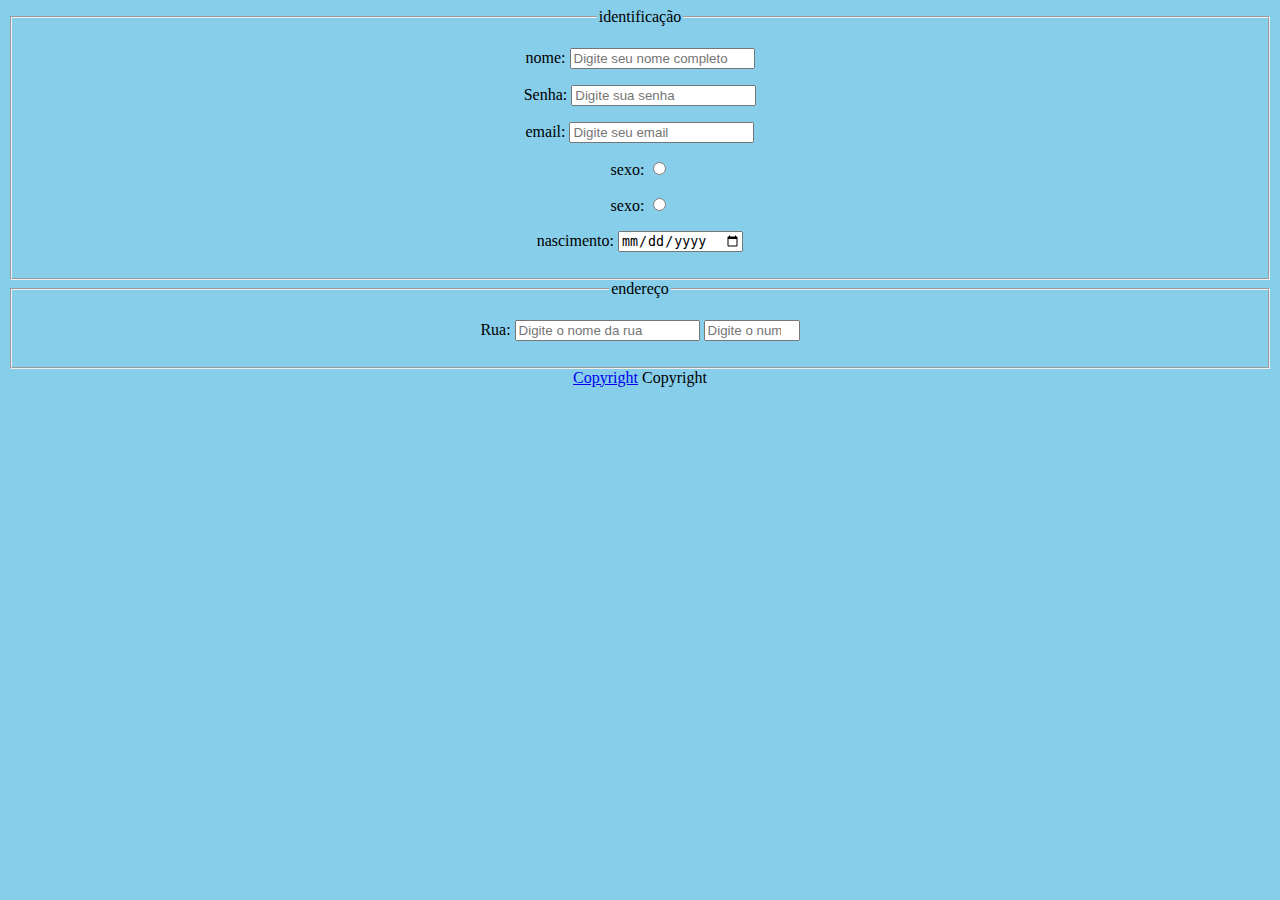
==== contato.html @ 4cef45b2 "ee" ====
<!DOCTYPE html>
<html lang="en">
<head>
    <meta charset="UTF-8">
    <meta name="viewport" content="width=device-width, initial-scale=1.0">
    <title>Contato</title>
</head>
<style>
    body{
          background-color:skyblue ;
          text-align: center;
    }
</style>
<body>
<form action="" method="post"></form>
<fieldset>
    <legend>identificação</legend>
    <p>
        <label for="nome">nome:</label>
        <input type="text" name="nome" id="enzo" placeholder="Digite seu nome completo" maxlength="100">
    </p>
    <p>
        <label for="senha">Senha:</label>
        <input type="password" name="nome" id="senha" placeholder="Digite sua senha" maxlength="100">
    </p>
    <p>
        <label for="email">email:</label>
        <input type="email" name="nome" i="email" placeholder="Digite seu email" maxlenght="100">
    </p>
    <p>
        <label for="radio">sexo:</label>
        <input type="radio" name="sexo" id="maculino">
    </p>
    <p>
        <label for="radio">sexo:</label>
        <input type="radio" name="sexo" id="feminino">
    </p>
    <p>
        <label for="nascimento">nascimento:</label>
        <input type="date" id="nascimento">
    </p>
</fieldset>
<fieldset>
    <legend>endereço</legend>
    <p>
        <label for="rua">Rua:</label>
        <input type="text" id="rua" placeholder="Digite o nome da rua" maxlength="200">  
        <input type="number" id="numero" placeholder="Digite o numero da casa" min="0" max="9999999">
    </p>
    <P>

    </P>
</fieldset>
<footer id="aaa">
    <a href="rodape.html">Copyright</a>
    <h href="index.html">Copyright</h>
</footer>
    
</html>
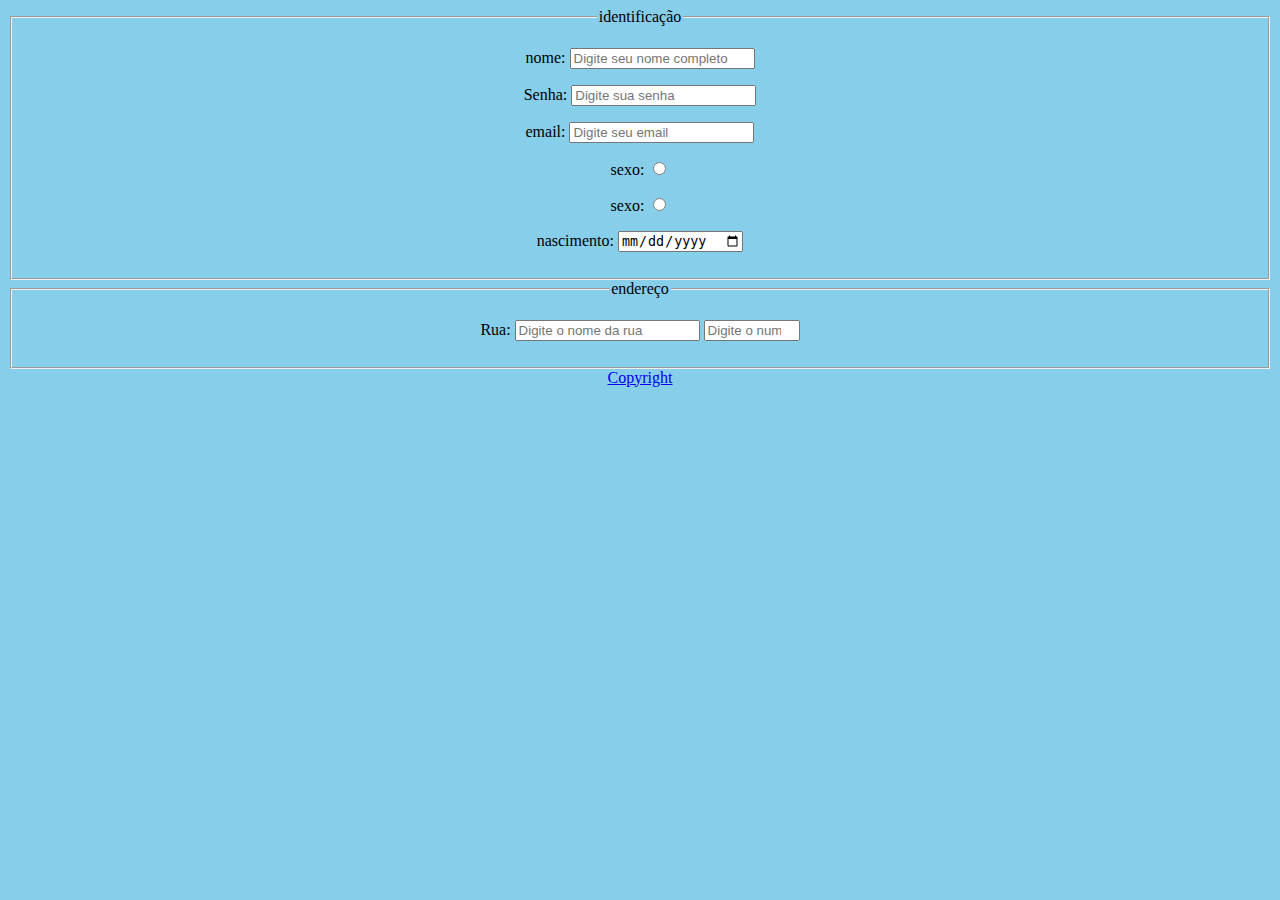
==== commit 731aab1a: "çç" ====
--- a/contato.html
+++ b/contato.html
@@ -53,7 +53,6 @@
 </fieldset>
 <footer id="aaa">
     <a href="rodape.html">Copyright</a>
-    <h href="index.html">Copyright</h>
 </footer>
-    
+</body>
 </html>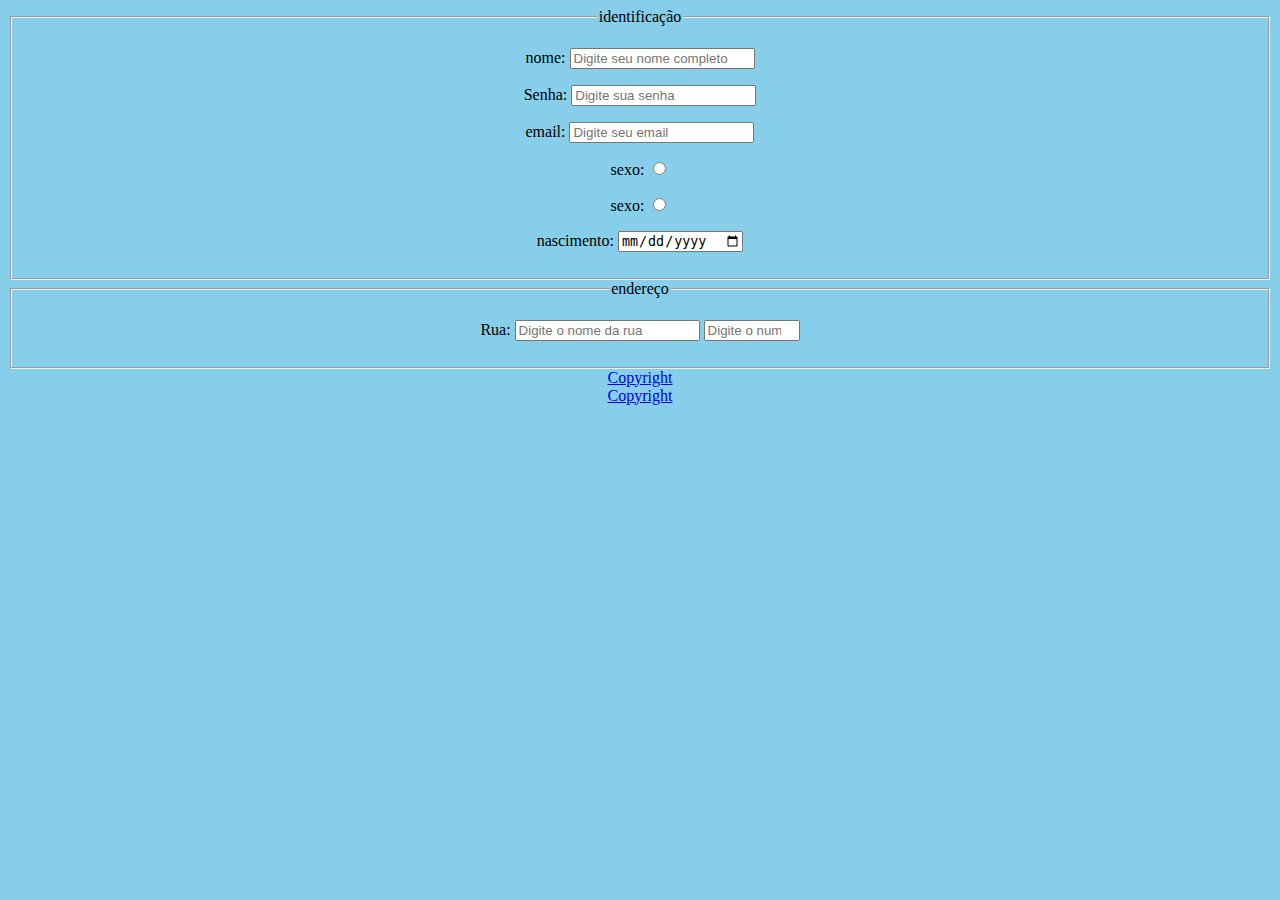
==== commit d3b98234: "yy" ====
--- a/contato.html
+++ b/contato.html
@@ -54,5 +54,8 @@
 <footer id="aaa">
     <a href="rodape.html">Copyright</a>
 </footer>
+<footer id="aaa">
+    <a href="index.html">Copyright</a>
+</footer>
 </body>
 </html>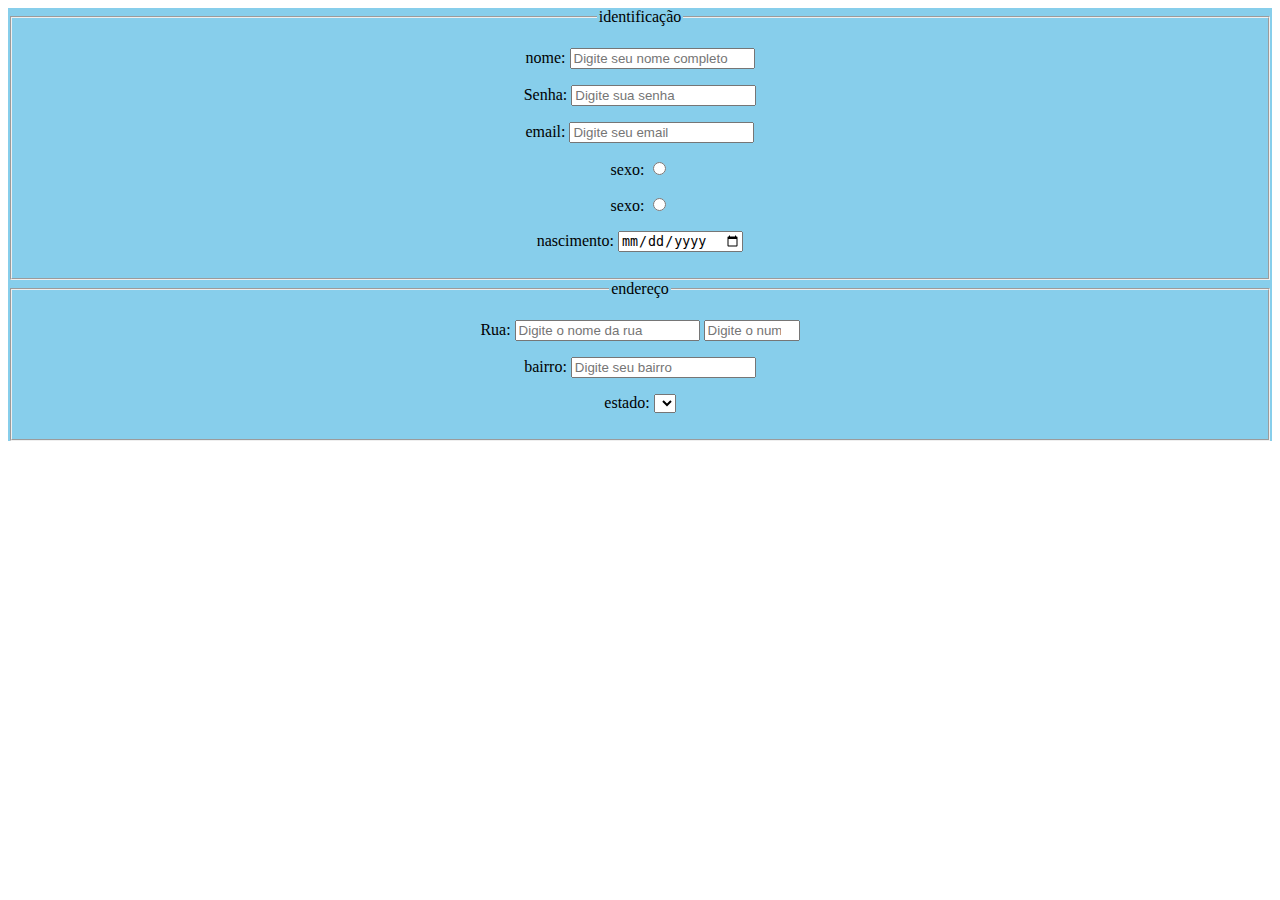
==== commit ecd27f11: "hh" ====
--- a/contato.html
+++ b/contato.html
@@ -6,11 +6,12 @@
     <title>Contato</title>
 </head>
 <style>
-    body{
+    .divmãe{
           background-color:skyblue ;
           text-align: center;
     }
 </style>
+<div class="divmãe">
 <body>
 <form action="" method="post"></form>
 <fieldset>
@@ -48,8 +49,15 @@
         <input type="number" id="numero" placeholder="Digite o numero da casa" min="0" max="9999999">
     </p>
     <P>
-
+        <label for="bairro">bairro:</label>
+        <input type="text" id="bairro" placeholder="Digite seu bairro" max="300">
     </P>
+    <p>
+        <label for="estado">estado:</label>
+        <select id="estado">
+            <optgroup label=""
+        </select>
+    </p>
 </fieldset>
 <footer id="aaa">
     <a href="rodape.html">Copyright</a>
@@ -58,4 +66,5 @@
     <a href="index.html">Copyright</a>
 </footer>
 </body>
+</div class="divmãe">
 </html>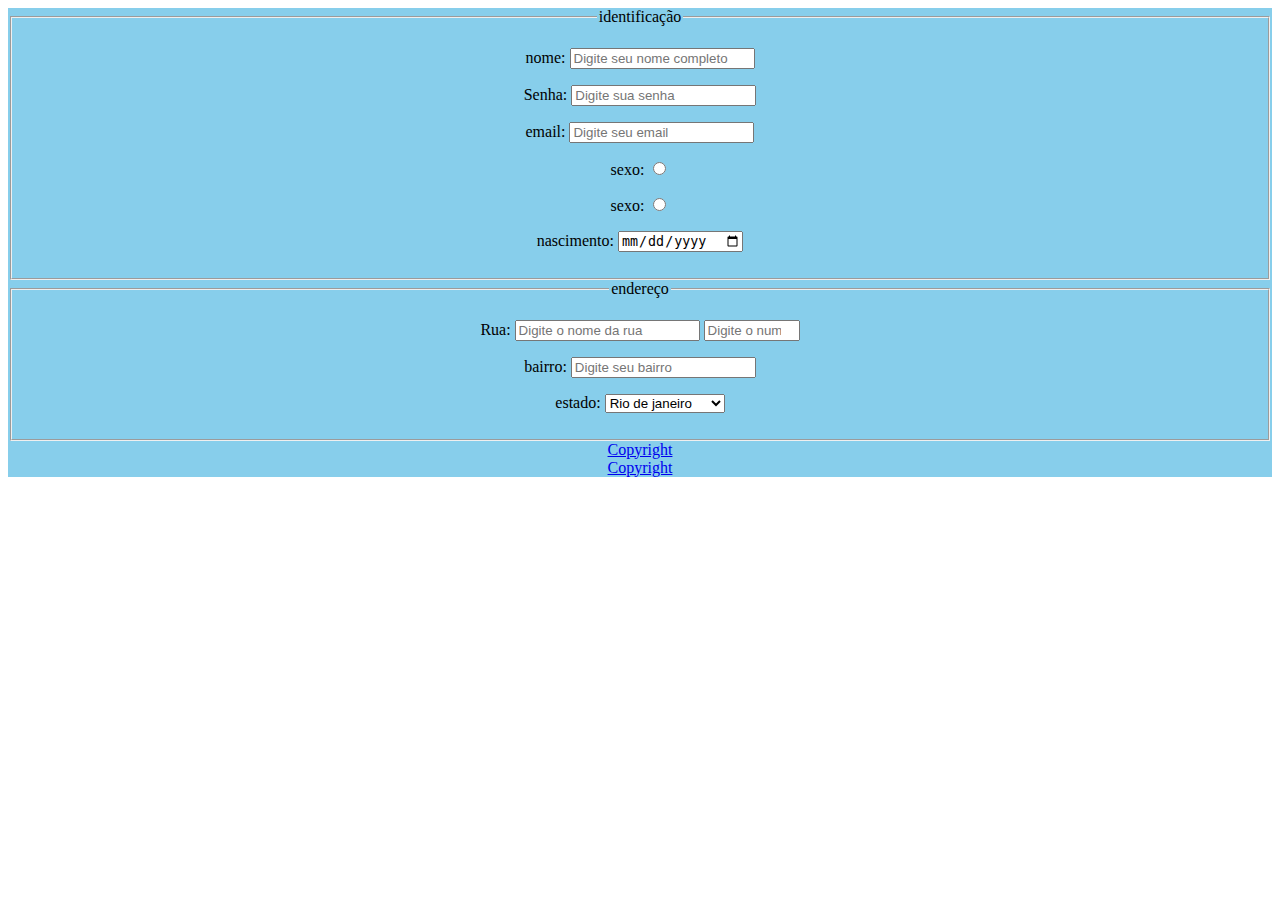
==== commit 620f9093: "ll" ====
--- a/contato.html
+++ b/contato.html
@@ -55,7 +55,11 @@
     <p>
         <label for="estado">estado:</label>
         <select id="estado">
-            <optgroup label=""
+            <optgroup label="região sudeste">
+                <option value="RJ">Rio de janeiro</option>
+                <option value="SP">São Paulo</option>
+                <option value="MG">Mina Gerais</option>
+            </optgroup>
         </select>
     </p>
 </fieldset>
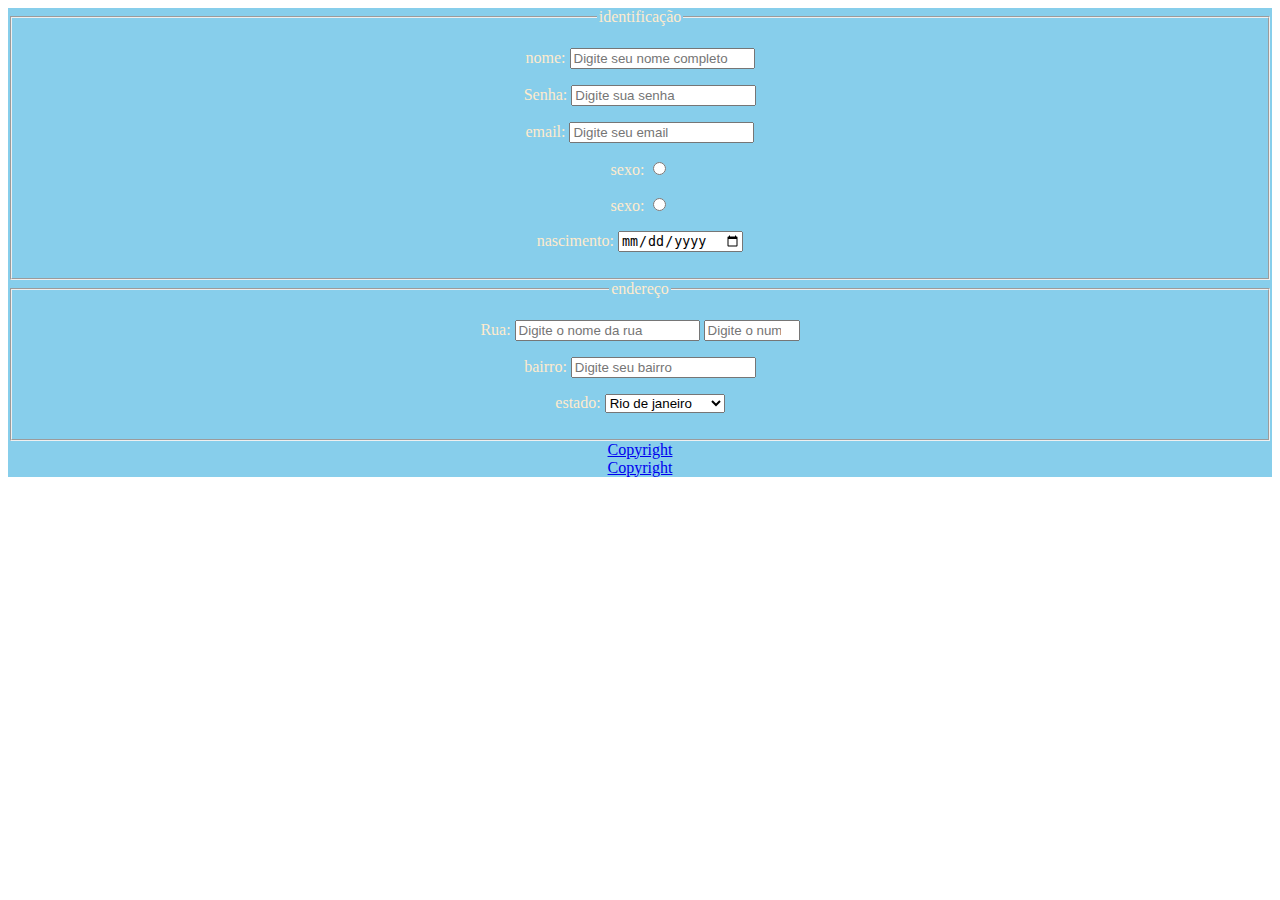
==== commit cccf18d6: "cc" ====
--- a/contato.html
+++ b/contato.html
@@ -9,6 +9,10 @@
     .divmãe{
           background-color:skyblue ;
           text-align: center;
+          color:blanchedalmond;
+    }
+    .body{
+        background-color: skyblue;
     }
 </style>
 <div class="divmãe">
